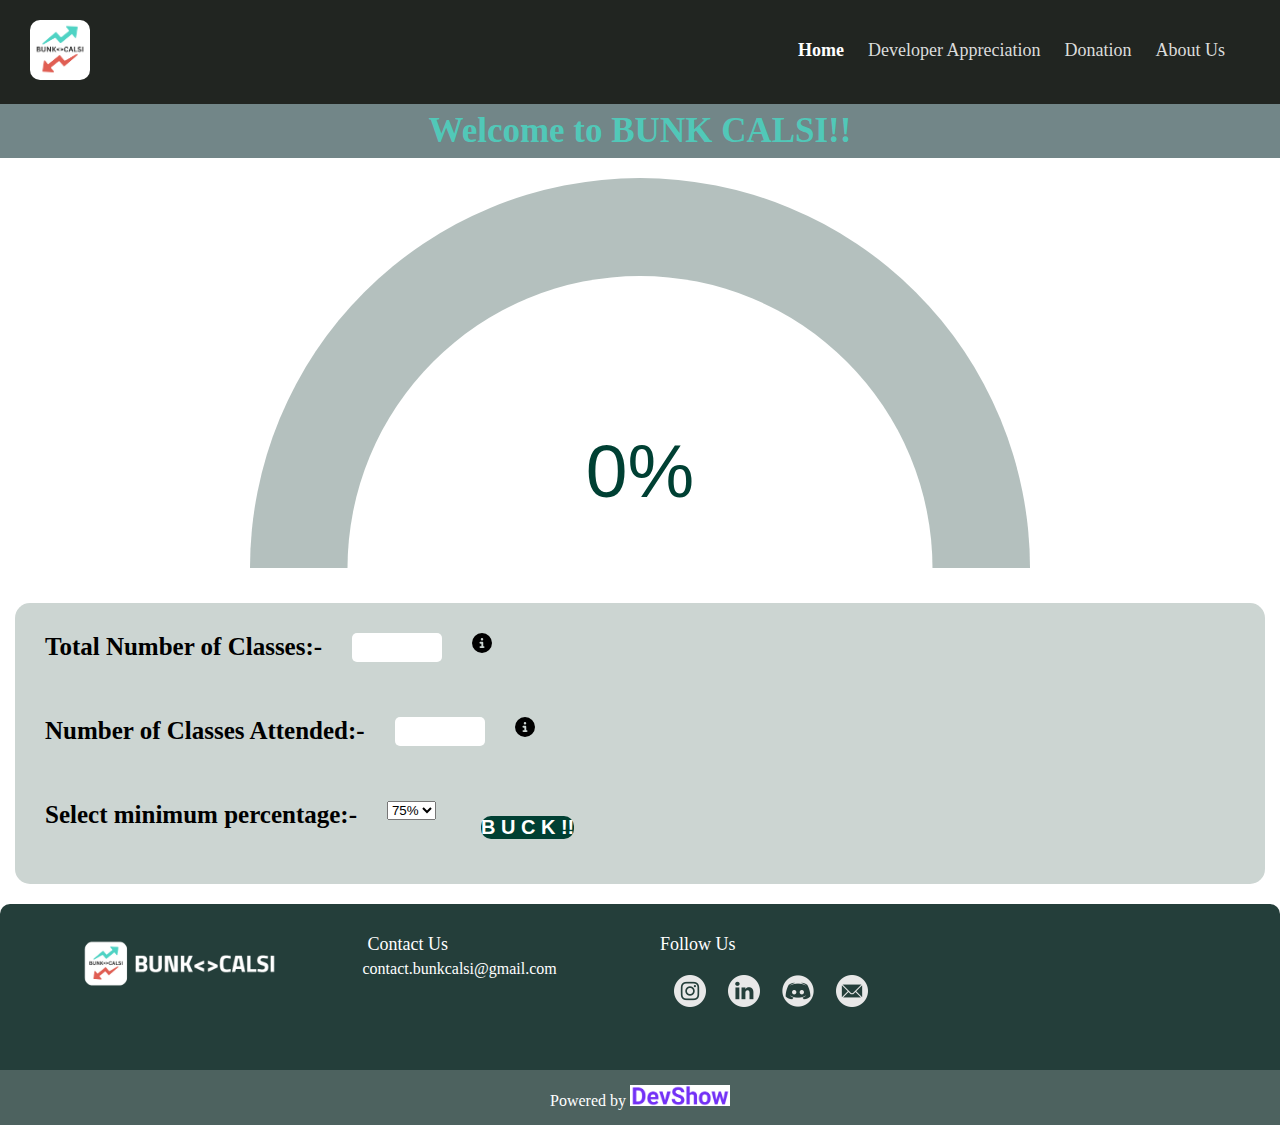
==== index.html @ 4238bd56 "Add files via upload" ====
<!DOCTYPE html>
<html lang="en">
<head>
      <meta charset="UTF-8">
      <meta http-equiv="X-UA-Compatible" content="IE=edge">
      <meta name="viewport" content="width=device-width, initial-scale=1.0">
      <link rel="shortcut icon" type="image/png" href="BUNK favicon.png">
      <title>Bunk calsi</title>
      <link rel="stylesheet" href="style.css">
      <link href="https://cdn.jsdelivr.net/npm/bootstrap@5.3.0-alpha1/dist/css/bootstrap.min.css" rel="stylesheet" integrity="sha384-GLhlTQ8iRABdZLl6O3oVMWSktQOp6b7In1Zl3/Jr59b6EGGoI1aFkw7cmDA6j6gD" crossorigin="anonymous">
      <link rel="stylesheet" href="https://cdnjs.cloudflare.com/ajax/libs/font-awesome/5.15.3/css/all.min.css"/>
</head>
<body> 
      <header> 
      <nav class="navbar1">
            <label class="menu1">
              <i class="fas fa-bars"></i>
            </label>
                  <label type="logo"><a href="index.html" > <img src="BUNK.png" alt="Bunk calsi"></a>
                  </label>
                  <ul>
                        <li><a class="active" href="index.html">Home</a></li>
                        <li><a href="developer.html">Developer Appreciation</a></li>
                        <li><a href="donation.html">Donation</a></li>
                        <li><a href="about.html">About us</a></li>
                  </ul>
            </nav>
      </header>
      <div class="body">
      <h1 class="wel">Welcome to BUNK CALSI!!</h1>
      <!--gauge-->
      <div class="gauge">
            <div class="gauge_body">
                  <div class="gauge_fill"></div>
                  <div class="gauge_cover"></div>
            </div>
      </div>
      <!--INPUTS-->
      <div id="inputs" class="inputs">
            <div class="container pt-4">
                  <div class="row">
                        <div class="col-12 col-lg-6">
                              <h1>Total Number of Classes:-</h1>
                        </div>
                        <div class="col-9 col-lg-3">
                              <form id="myform">
                              <input  id="tc" type="number"  min="0" max="500" maxLength="3">
                              </form>
                              <span id="altc1" >*please fill out this field !!!</span>
                              <span id="altc2">*Value must be less than or equal to 500</span>
                              <span id="altc3">*Value must be greater than or equal to 0</span>
                        </div>
                        <div class="col-3 col-lg-3 mt-1">
                              <button id="i1" onclick="togglepopup()">
                              <svg xmlns="http://www.w3.org/2000/svg" viewBox="0 0 512 512" width="20px">
                              <path d="M256 512A256 256 0 1 0 256 0a256 256 0 1 0 0 512zM216 336h24V272H216c-13.3 0-24-10.7-24-24s10.7-24 24-24h48c13.3 0 24 10.7 24 24v88h8c13.3 0 24 10.7 24 24s-10.7 24-24 24H216c-13.3 0-24-10.7-24-24s10.7-24 24-24zm40-208a32 32 0 1 1 0 64 32 32 0 1 1 0-64z"/></svg>
                              </button>
                              <div class="info" id="info1" >
                                    <div class="overlay">
                                    <div class="img">
                                          <div class="close-btn" onclick="togglepopup()">&times;</div>
                                    <img src="BUNK TC INFO.png">
                                    </div>
                                    </div>
                              </div>
                        </div>
                  </div>
                  <div class="row">
                        <div class="col-12 col-lg-6">
                              <h1>Number of Classes Attended:-</h1>
                        </div>
                        <div class="col-9 col-lg-3">
                              <input  id="ac" type="number" form="myform" min="0" max="500" maxLength="3">
                              <span id="alac1" >*please fill out this field !!!</span>
                              <span id="alac3">*Value must be less than or equal to total classes</span>
                              <span id="alac2">*Value must be greater than or equal to 0</span>
                        </div>
                        <div class="col-3 col-lg-3 mt-1">
                              <button id="i2" onclick="togglepopup1()">
                                    <svg xmlns="http://www.w3.org/2000/svg" viewBox="0 0 512 512" width="20px">
                                    <path d="M256 512A256 256 0 1 0 256 0a256 256 0 1 0 0 512zM216 336h24V272H216c-13.3 0-24-10.7-24-24s10.7-24 24-24h48c13.3 0 24 10.7 24 24v88h8c13.3 0 24 10.7 24 24s-10.7 24-24 24H216c-13.3 0-24-10.7-24-24s10.7-24 24-24zm40-208a32 32 0 1 1 0 64 32 32 0 1 1 0-64z"/></svg>
                                    </button>
                                    <div class="info" id="info2" >
                                          <div class="overlay">
                                          <div class="img">
                                                <div class="close-btn" onclick="togglepopup1()">&times;</div>
                                          <img src="BUNK AC INFO.png">
                                          </div>
                                          </div>
                                    </div>
                        </div>
                  </div>
                  <div class="row">
                        <div class="col-12 col-lg-6">
                                    <h1>Select minimum percentage:-</h1>
                        </div>
                        <div class="col-12 col-lg-6 text-left">
                              <select id="pc" class="form-select text-center w-50" aria-label="Default select example" form="myform">
                                                <option value="0.75" selected>75%</option>
                                                <option value="0.65">65%</option>
                                                <option value="0.55">55%</option>
                                                <option value="0.50">50%</option>
                                          </select>
                        </div>
                        <div class="row">
                              <div class="text-center">
                                    <button id="cal" class="btn btn-success w-45"  onclick="altc()">B U C K !!</button>
                              </div>
                        </div>
                  </div>
            </div>
      </div>
      <!--results-->
      <div id="results" class="results">
            <div class="cotainer pt-4">
                  <div class="row text-center">                
                        <span id="cheer">HURRAY!!!</span>
                  </div>
                  <div class="row text-center">
                  <span id="clas">You have to Attend y Classes or x days</span>
                  </div>
                  <div class="row">
                        <div class="text-center">
                              <a href="index.html"> <button id="recal" class="btn btn-success w-45"> TRY AGAIN ??</button></a>
                        </div>
                  </div>
                  <div id="notediv" class="row">
                        <span id="note">NOTE:- 
                              <ul>*All the above results are appoximate, as we cannot predicte total No.of classes to be held in a semester.</ul>
                              <ul>*The No.of days is calculated with appoximation of 5 classes per day.</ul>
                              <ul>*To increase the Attendance % you should Attend above No.of classes continously.</ul> 
                        </span>
                  </div>
            </div>
      </div>
      <!--footer-->
      <div class="footer">
      <footer>
            <div class="foot">
                        <div class="row">
                              <div class="col">
                                    <ul>
                                   <li><a href="index.html" ><img id="logof" src="BUNK-footer.png" alt="Bunk calsi"/></a></li>
                                    </ul>
                              </div>
                              <div class="col">
                                    <h4>Contact Us</h4>
                                    <ul>
                                          <li><a href="contact.bunkcalsi@gmail.com">contact.bunkcalsi@gmail.com</a></li>
                                    </ul>
                              </div>
                              <div class="col">
                                    <h4>Follow Us</h4>
                                    <div class="social">
                                          <a href="https://instagram.com/bunkcalsi?igshid=ZDdkNTZiNTM="><img src="instagram.png" width="32px"></a>
                                          <a href="#"><img src="linkedin.png" width="32px"></a>
                                          <a href="#"><img src="discord.png" width="32px"></a>
                                          <a href="contact.bunkcalsi@gmail.com"><img src="email.png" width="32px"></a>
                                    </div>
                              </div>
                        </div>
            </div>
      </footer>
      <div class="powered-by">
            Powered by
            <img src="devshow.logo.png" width="100px" href="#">
      </div>
      </div>
      </div>
      <script src="console.js"></script> 
</body>
</html>
---- style.css ----
*{
      padding: 0;
      margin: 0;
      text-decoration: none;
      list-style: none;
      box-sizing: border-box;
}
/*-------------------------------navbar----------------------------------------------*/
.navbar1{
      padding:15px 15px;
      background: #212521;
}
label img{
      margin: 5px 15px;
      width:60px;
      border-radius: 10px;
}
.navbar1 ul{
      float: right;
      margin-right: 30px;
}
.navbar1 ul li{
      display: inline-block;
      line-height: 70px;
      margin: 0 10px;
}
.navbar1 ul li a{
      color: rgba(255, 255, 255, 0.85);
      font-size: 18px;
      /*padding: 7px 5px;*/
      border-radius: 3px;
      text-transform:capitalize;
      text-decoration: none;
}
.navbar1 li a.active,a:hover{
      color: white;
      transition: .5s;
      font-weight:bold;
}
.menu1{
      font-size: 35px;
      color: white;
      float: right;
      line-height: 70px;
      margin-right: 20px;
      cursor: pointer;
      display: none;
}
.wel{
      padding: 7px ;
      text-align: center;
      background: #728688;
      font-size: 35px;
      font-family:'Times New Roman';
      color:#4bd5c2da
}
/*{
      display: none;
}
/*@media (min-width:952px){
      section{
            background: none;
            background-size:cover;
            height: calc(100vh - 80px);
      }
}*/
@media (max-width: 952px){
      .navbar1 ul li a{
        font-size: 18px;
      }
}
@media (max-width: 858px){
      .menu1{
        display: block;
      }
      .navbar1 ul{
            width: 200%;
            height: 0;
            position:relative;
      }
      .navbar1.act ul{
        margin-top: 15px;
        position:absolute;
        width: 100%;
        height:100vh;
        background: #2d322dd9;
        left:0;
        text-align: center;
        transition: 0.5s;
      }
      .navbar1 ul li{
        display: block;
      }
      .navbar1 ul li a.active,a:hover{
        font-size:20px;
        background:none;
        color: #ffffff;
      }
      .body.act{
            display: none;
      }
      .footer.act{
            display:none;
      }
}

/*------------------------gauge---------------------------------------------------*/
.gauge{
      width:100%;
      padding: 20px 250px;
      /*max-width: ;*/
      font-family: "Roboto", sans-serif;
      font-size:75px;
      color: #004033;
}
.gauge_body{
    width: 100%;
    height: 0;
    padding-bottom: 50%;  
    background: #b4c0be;
    position: relative;
    border-top-left-radius: 100% 200%;
    border-top-right-radius: 100% 200%;
    overflow: hidden;
}
.gauge_fill{
      position: absolute;
      top: 100%;
      left: 0;
      width: inherit;
      height: 100%;
      background:#004033;
      transform-origin: center top;
      transform: rotate(0.25turn);
      transition: transform 0.2s ease-out;
}
.gauge_cover{
      width: 75%;
      height: 150%;
      background: #ffffff;
      border-radius: 50%;
      position: absolute;
      top: 25%;
      left:50%;
      transform: translateX(-50%);
      /*text*/
      display:flex;
      align-items: center;
      justify-content: center;
      padding-bottom: 25%;
      box-sizing: border-box;
}
@media (max-width: 840px){
      .gauge{
            width:100%;
            padding: 20px 100px;
            /*max-width: ;*/
            font-family: "Roboto", sans-serif;
            font-size:75px;
            color: #004033;
      }
}
@media (max-width: 540px){
      .gauge{
            width:100%;
            padding: 20px 20px;
            /*max-width: ;*/
            font-family: "Roboto", sans-serif;
            font-size:50px;
            color: #004033;
      }
}
@media (max-width: 340px){
      .gauge{
            width:100%;
            padding: 20px 20px;
            /*max-width: ;*/
            font-family: "Roboto", sans-serif;
            font-size:30px;
            color: #004033;
      }
}

/*-------------------------------------body------------------------------------------*/
.inputs{
      padding: 15px 15px;
      margin: 15px;
      border-radius: 15px;
      background: #ccd5d2;
      display: block;
}
.row div{
     padding: 15px 15px;
}
.row h1{
      font-size: 25px;
      font-weight:600;
}
.row input{
      width: 100%;
      text-align: center;
      border: 0;
      border-radius: 5px;
      font-size: 25px;
      font-weight: 500;
      border-color: #004033;
}
.row button{
      border-radius: 10px;
      border: 0;
      background-color: #004033;
      font-size: 20px;
      font-weight: 700;
      color:#ffffff;
}
/*---------------------------info btn-------------------------------------*/
#i1{
width: 1;
height:0;
}
#i2{
      width: 1;
      height: 0;
}
.info .overlay{
      position: fixed;
      top: 0;
      left: 0;
      width: 100vw;
      height: 100%;
      background: rgba(0,0,0,0.7);
      z-index: 1;
      display: none;
}
.info .img{
position: inherit;
top:50%;
left: 50%;
transform: translate(-50%,-50%)scale(0);
width: 550px;
height: 220px;
z-index: 2;
padding: 40px;
text-align: center;
box-sizing: border-box;
}
.info img{
      display: block;
      margin-left: auto;
      margin-right:auto;
      width: 80%;
}
.info .close-btn{
      cursor: pointer;
      position: absolute;
      padding: 0;
      top:10px;
      right:90px;
      width:20px;
      height:20px;
      background: #222;
      color: #fff;
      font-size: 15px;
      font-weight: 600;
      line-height: 17px;
      text-align: center;
      border-radius: 50%;
}

.info.act2 .overlay{
      display: block;
}

.info.act2 .img{
      transition: all 800ms ease-in-out;
      transform: translate(-50%,-50%) scale(1);
}

@media (max-width:350px){
      .info .img{
            position: inherit;
            top:50%;
            left: 50%;
            transform: translate(-50%,-50%);
            width: 300px;
            height: 220px;
            z-index: 2;
            padding: 40px;
            text-align: center;
            box-sizing: border-box;
            }
      .info img{
            display: block;
            margin-left: auto;
            margin-right:auto;
            width: 90%;
      }
      .info .close-btn{
            position: absolute;
            padding: 0;
            top:10px;
            right:40px;
            width:15px;
            height:15px;
            background: #222;
            color: #fff;
            font-size: 10px;
            font-weight: 600;
            line-height: 13px;
            text-align: center;
            border-radius: 50%;
      }
      
}
/*-------------------------------------------------------------*/
@media (max-width:500px){
      .inputs{
            padding: 10px 10px;
            margin: 0 15px;
            border-radius: 15px;
            background: #ccd5d2;
      }
      .row div{
           padding: 5px 10px;
      }
      .row h1{
            font-size: 17px;
            font-weight:600;
      }
      .row input{
            width: 100%;
            text-align: center;
            border: 0;
            border-radius: 10px;
            font-size: 20px;
            font-weight: 500;
            border-color: #004033;
      }
      .row svg{
            margin-bottom: 10px;
      }
      .row button{
            margin-top: 10px;
            border-radius: 15px;
            border: 0;
            background-color: #004033;
            font-size: 17px;
            font-weight: 700;
            color:#ffffff;
      }
}
/*----------------------------------results----------------------------------------------*/
.results{
      padding: 15px 15px;
      margin: 15px;
      border-radius: 15px;
      background: #ccd5d2;
      display:none;
}
#cheer{
      margin: 1px 1px;
      font-size: 55px;
      font-weight: bold;
      font-family:'Times New Roman', Times, serif  ;
      color:#06895b;
}
#clas{
      font-size: 30px;
      font-weight: 600;
}
#notediv{
font-size: smaller;
}
#note ul{
      font-size:x-small;
margin-bottom: 0;
}
/*---------------------------alerts------------------------------*/
#altc1{
color:rgba(255, 0, 0, 0.89);
font-weight: 400;
      display: none;
}
#altc2{
      color:rgba(255, 0, 0, 0.89);
      font-weight: 400;
            display: none;
      }
#altc3{
      color:rgba(255, 0, 0, 0.89);
       font-weight: 400;
      display: none;
            }

#alac1{
      color:rgba(255, 0, 0, 0.89);
      font-weight: 400;
      display: none;
}
#alac2{
      color:rgba(255, 0, 0, 0.89);
      font-weight: 400;
      display: none;
}
 #alac3{
            color:rgba(255, 0, 0, 0.89);
            font-weight: 400;
            display: none;
      }

/*-----------------------------------footer---------------------------------------------------*/

footer{
      background-color: #243e3a;
      padding: 30px 0;
      margin-top: 20px;
      border-top-right-radius: 10px;
      border-top-left-radius:10px ;
}
.foot .col ul{
      list-style: none;
}
.foot .col ul li a{
	color: #ffffff;
	text-decoration: none;
	display: block;
	transition: all 0.3s ease;
}
.foot{
      background-color: #243e3a;
      max-width: 1170px;
      margin: auto;
}
.row{
	display:flex;
	flex-wrap: wrap;
}
footer .col{
      width: 25%;
      padding: 0 15px;
}
footer .col h4{
	font-size: 18px;
	color: #ffffff;
	text-transform: Capitalize;
	margin-bottom: 5px;
      margin-left:5px ;
	font-weight: 500;
	position: relative;
}
.foot .col .social a{
	display: inline-block;
	height: 40px;
	width: 40px;
	margin:0 10px 10px 0;
	text-align: center;
	line-height: 40px;
	border-radius: 50%;
	color: #ffffff;
	transition: all 0.5s ease;
}
#logof{
      /*top: 0px;
      left: 0px;*/
      width: 200px;
      /*aspect-ratio: auto 250/62.5;
      /*height: 62.5px;*/
      margin: 2% 4%;
}
.powered-by{
      box-shadow: #222;
      padding: 15px 10px;
      text-align: center;
      color: #fff;
      background:#243e3acf ;
}
@media(max-width: 767px){
      .foot .col{
        width: 50%;
        margin-bottom: 30px;
    }
}
    @media(max-width: 574px){
      .foot .col{
        width: 100%;
    }
}
/*--------------------------------------------------------------------------------*/
/* dev appp------------------------------------------------*/
#devap{
      padding: 15px 15px;
      margin: auto;
      border-radius: 15px;
      background: #ccd5d2;
}
.thankimg img {
      padding: 15px 15px;
      margin: auto;
      border-radius: 15px;
      background: #ccd5d2;
      display: flex;
      flex-wrap: wrap;
}
.thanking h1{
      padding: 10px 10px;
      margin: auto;
      text-align: center;
}

/*------------------------about----------------------*/
.about{
      padding: 10px 10px;
      margin: auto;
      background: #2a2a2a;
}
.about img{
      padding: 10px 10px;
      margin: auto;
      display: flex;
      flex-wrap: wrap;
}
.abt{
      padding: 15px 15px;
      margin: auto;
      background: #ccd5d2;
}
.abt h4{
      font-size: 25px;
      font-family: Arial, Helvetica, sans-serif;
      font-weight: bold;
}
.abt p{
      font-size: 15px;
      font-family: Georgia, 'Times New Roman', Times, serif;
      font-weight: 500;
}
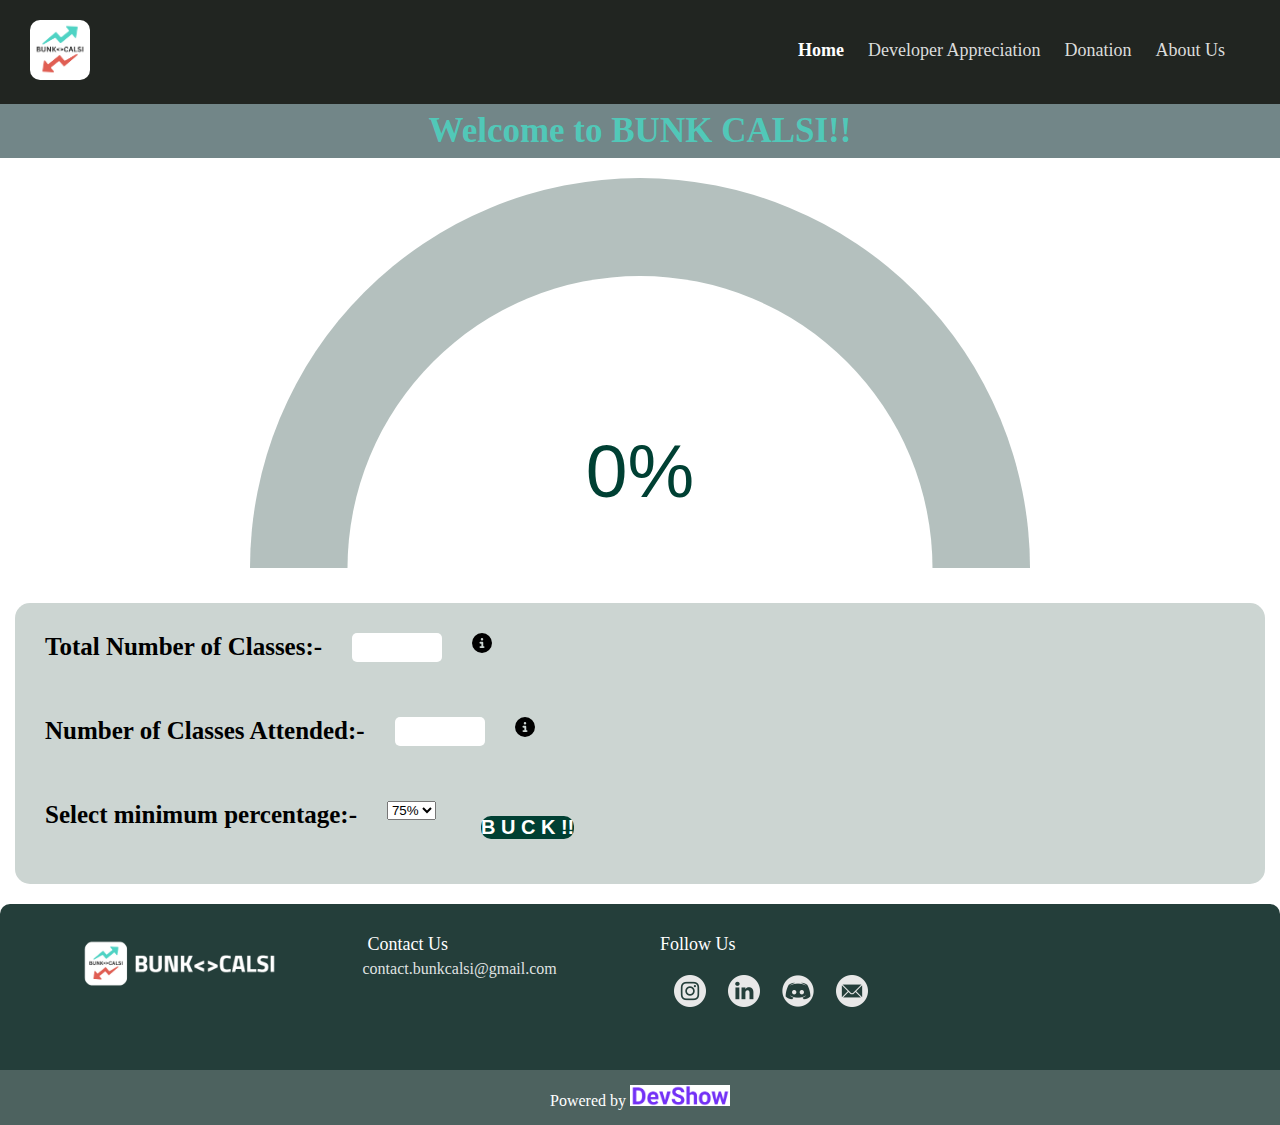
==== commit 2e21e490: "Add files via upload" ====
--- a/index.html
+++ b/index.html
@@ -104,7 +104,7 @@
                         </div>
                         <div class="row">
                               <div class="text-center">
-                                    <button id="cal" class="btn btn-success w-45"  onclick="altc()">B U C K !!</button>
+                                    <button id="cal" class="btn btn-success w-45" onclick="altc()">B U C K !!</button>
                               </div>
                         </div>
                   </div>
@@ -146,7 +146,7 @@
                               <div class="col">
                                     <h4>Contact Us</h4>
                                     <ul>
-                                          <li><a href="contact.bunkcalsi@gmail.com">contact.bunkcalsi@gmail.com</a></li>
+                                          <li><a href="mailto:contact.bunkcalsi@gmail.com">contact.bunkcalsi@gmail.com</a></li>
                                     </ul>
                               </div>
                               <div class="col">
@@ -155,7 +155,7 @@
                                           <a href="https://instagram.com/bunkcalsi?igshid=ZDdkNTZiNTM="><img src="instagram.png" width="32px"></a>
                                           <a href="#"><img src="linkedin.png" width="32px"></a>
                                           <a href="#"><img src="discord.png" width="32px"></a>
-                                          <a href="contact.bunkcalsi@gmail.com"><img src="email.png" width="32px"></a>
+                                          <a href="mailto:contact.bunkcalsi@gmail.com"><img src="email.png" width="32px"></a>
                                     </div>
                               </div>
                         </div>
--- a/style.css
+++ b/style.css
@@ -32,7 +32,7 @@
       text-transform:capitalize;
       text-decoration: none;
 }
-.navbar1 li a.active,a:hover{
+.navbar1 li a.active,.navbar1 li a:hover{
       color: white;
       transition: .5s;
       font-weight:bold;
@@ -91,7 +91,7 @@
       .navbar1 ul li{
         display: block;
       }
-      .navbar1 ul li a.active,a:hover{
+      .navbar1 ul li a.active,.navbar1 ul li a:hover{
         font-size:20px;
         background:none;
         color: #ffffff;
@@ -421,7 +421,7 @@
       list-style: none;
 }
 .foot .col ul li a{
-	color: #ffffff;
+	color: #ffffffdd;
 	text-decoration: none;
 	display: block;
 	transition: all 0.3s ease;
@@ -506,7 +506,132 @@
       margin: auto;
       text-align: center;
 }
-
+.thanking p{
+      padding: 10px 10px;
+      margin: auto;
+      text-align: center;
+}
+#feedback{
+      padding: 15px 15px;
+      margin: auto;
+      margin-top: 15px;
+      border-radius: 15px;
+      background: #ccd5d2;
+      display: flex;
+      align-items: center;
+      justify-content: center;
+      flex-direction: column;
+}
+#feedback .ratestars input{
+      display: none;
+}
+.ratestars label{
+      font-size: 40px;
+      padding: 5px;
+      float: right;
+      color:#888;
+      transition: all 0.2s ease;
+}
+ input:not(:checked) ~ label:hover,
+ input:not(:checked) ~ label:hover ~ label{
+      color:#fd7;
+ }
+ input:checked ~ label{
+      color:#fd7;
+ }
+
+ input#rate-5:checked ~ label{
+      color:#fe7;
+      text-shadow: 0 0 20px rgb(197, 197, 25);
+ }
+ #rate-1:checked ~ form header:before{
+      content: "I just hate it ";
+    }
+    #rate-2:checked ~ form header:before{
+      content: "I don't like it ";
+    }
+    #rate-5:checked ~ form header:before{
+      content: "It is awesome ";
+    }
+    #rate-3:checked ~ form header:before{
+      content: "I just like it ";
+    }
+    #rate-4:checked ~ form header:before{
+      content: "I just love it ";
+    }
+form header{
+      width: 100%;
+      font-size: 25px;
+      color: #fe7;
+      font-weight: 500;
+      margin:5px 0 20px 0;
+      display: flex;
+      align-items: center;
+      justify-content: center;
+      transition: all 0.2s ease;
+    }
+    form .ynam{
+      height: 50px;
+      width: 100%;
+      margin-bottom: 10px;
+      overflow: hidden;
+    }
+    form .ynam textarea{
+      height: 100%;
+      width: 100%;
+      outline: none;
+      color: #222;
+      border: 1px solid #333;
+      border-radius: 10px;
+      background: #eee;
+      padding: 10px;
+      font-size: 17px;
+      resize: none;
+    }
+    .ynam textarea:focus{
+      border-color: #444;
+    }
+    form .textar{
+      height: 150px;
+      width: 100%;
+      overflow: hidden;
+    }
+    form .textar textarea{
+      height: 100%;
+      width: 100%;
+      outline: none;
+      color: #222;
+      border: 1px solid #333;
+      border-radius: 10px;
+      background: #eee;
+      padding: 10px;
+      font-size: 17px;
+      resize: none;
+    }
+    .textar textarea:focus{
+      border-color: #444;
+    }
+    form .sub-btn{
+      height: 45px;
+      width: 100%;
+      margin: 15px 0;
+    }
+    form .sub-btn button{
+      height: 100%;
+      width: 100%;
+      border: 1px;
+      outline: none;
+      background: #07ad7e6b;
+      color: #ffffff;
+      font-size: 17px;
+      font-weight: 500;
+      text-transform: uppercase;
+      cursor: pointer;
+      transition: all 0.3s ease;
+    }
+    form .sub-btn button:hover{
+      background: #004033;
+    }
 /*------------------------about----------------------*/
 .about{
       padding: 10px 10px;
@@ -533,4 +658,5 @@
       font-size: 15px;
       font-family: Georgia, 'Times New Roman', Times, serif;
       font-weight: 500;
-}+}
+
